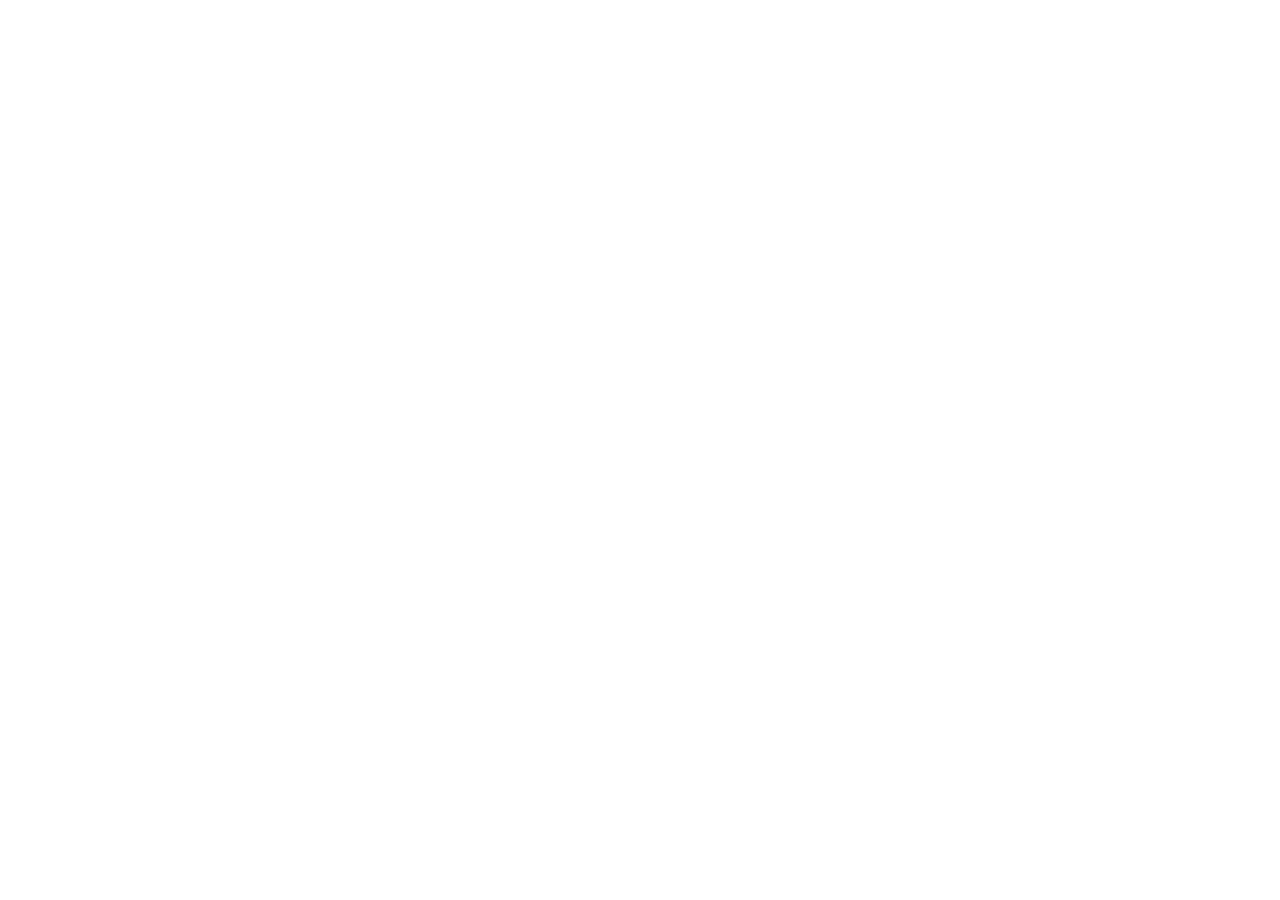
==== index.html @ 8bd2c5e1 "Add initial files" ====
<!doctype html>
<html lang="en">
  <head>
    <meta charset="UTF-8" />
    <meta name="viewport" content="width=device-width, initial-scale=1.0" />
    <title>Tu Magia | Aromas que elevan</title>
  </head>
  <body></body>
</html>
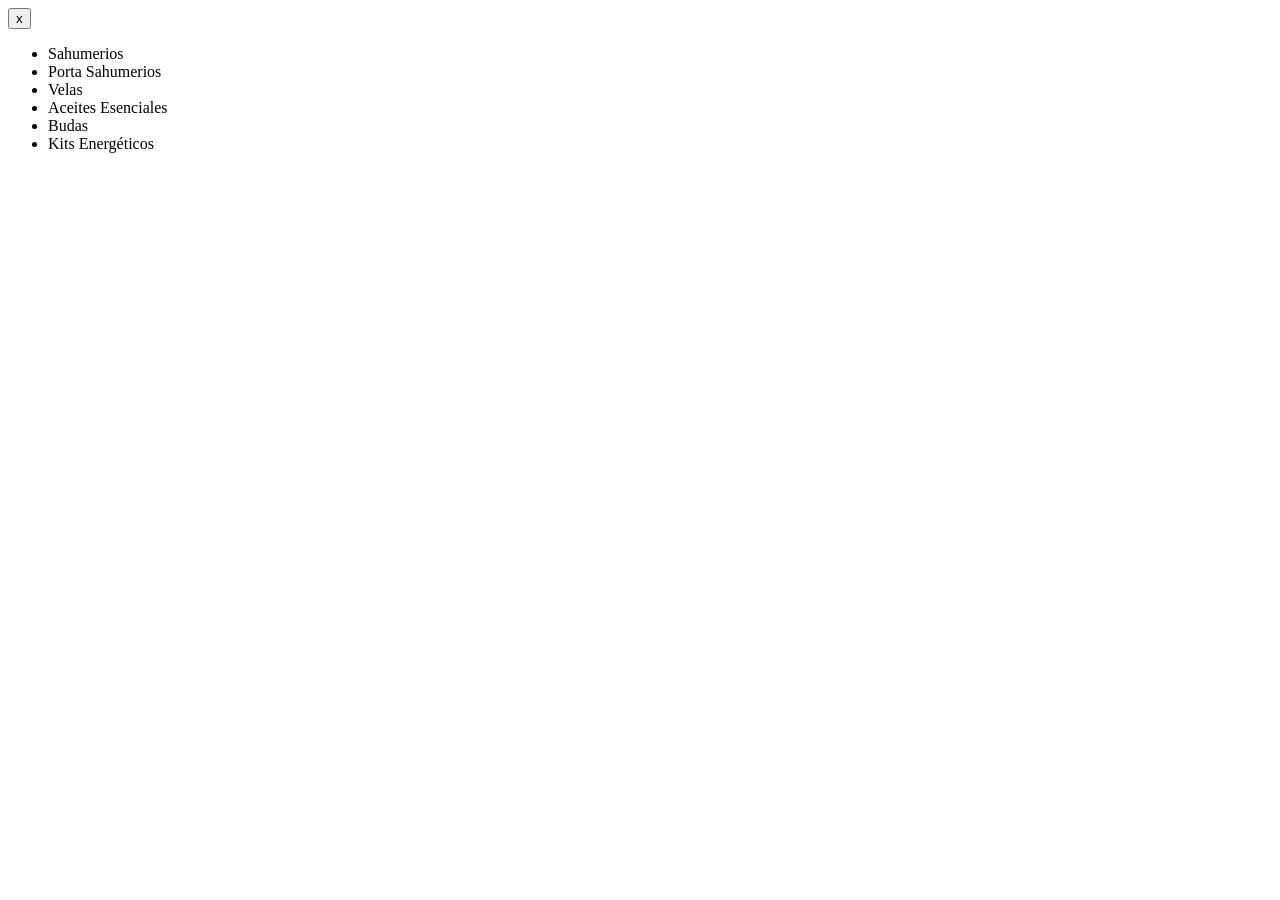
==== commit 57f98a71: "Add mobile nav structure" ====
--- a/index.html
+++ b/index.html
@@ -5,5 +5,25 @@
     <meta name="viewport" content="width=device-width, initial-scale=1.0" />
     <title>Tu Magia | Aromas que elevan</title>
   </head>
-  <body></body>
+  <body>
+    <!-- MOBILE NAV -->
+    <nav>
+      <div class="mobile-nav-header">
+        <!-- TODO: Add Close icon -->
+        <button class="btn btn--nav-close">x</button>
+      </div>
+      <ul>
+        <li>Sahumerios</li>
+        <li>Porta Sahumerios</li>
+        <li>Velas</li>
+        <li>Aceites Esenciales</li>
+        <li>Budas</li>
+        <li>Kits Energéticos</li>
+      </ul>
+    </nav>
+    <!-- HEADER -->
+    <header></header>
+    <!-- DESKTOP NAV BAR -->
+    <main></main>
+  </body>
 </html>
